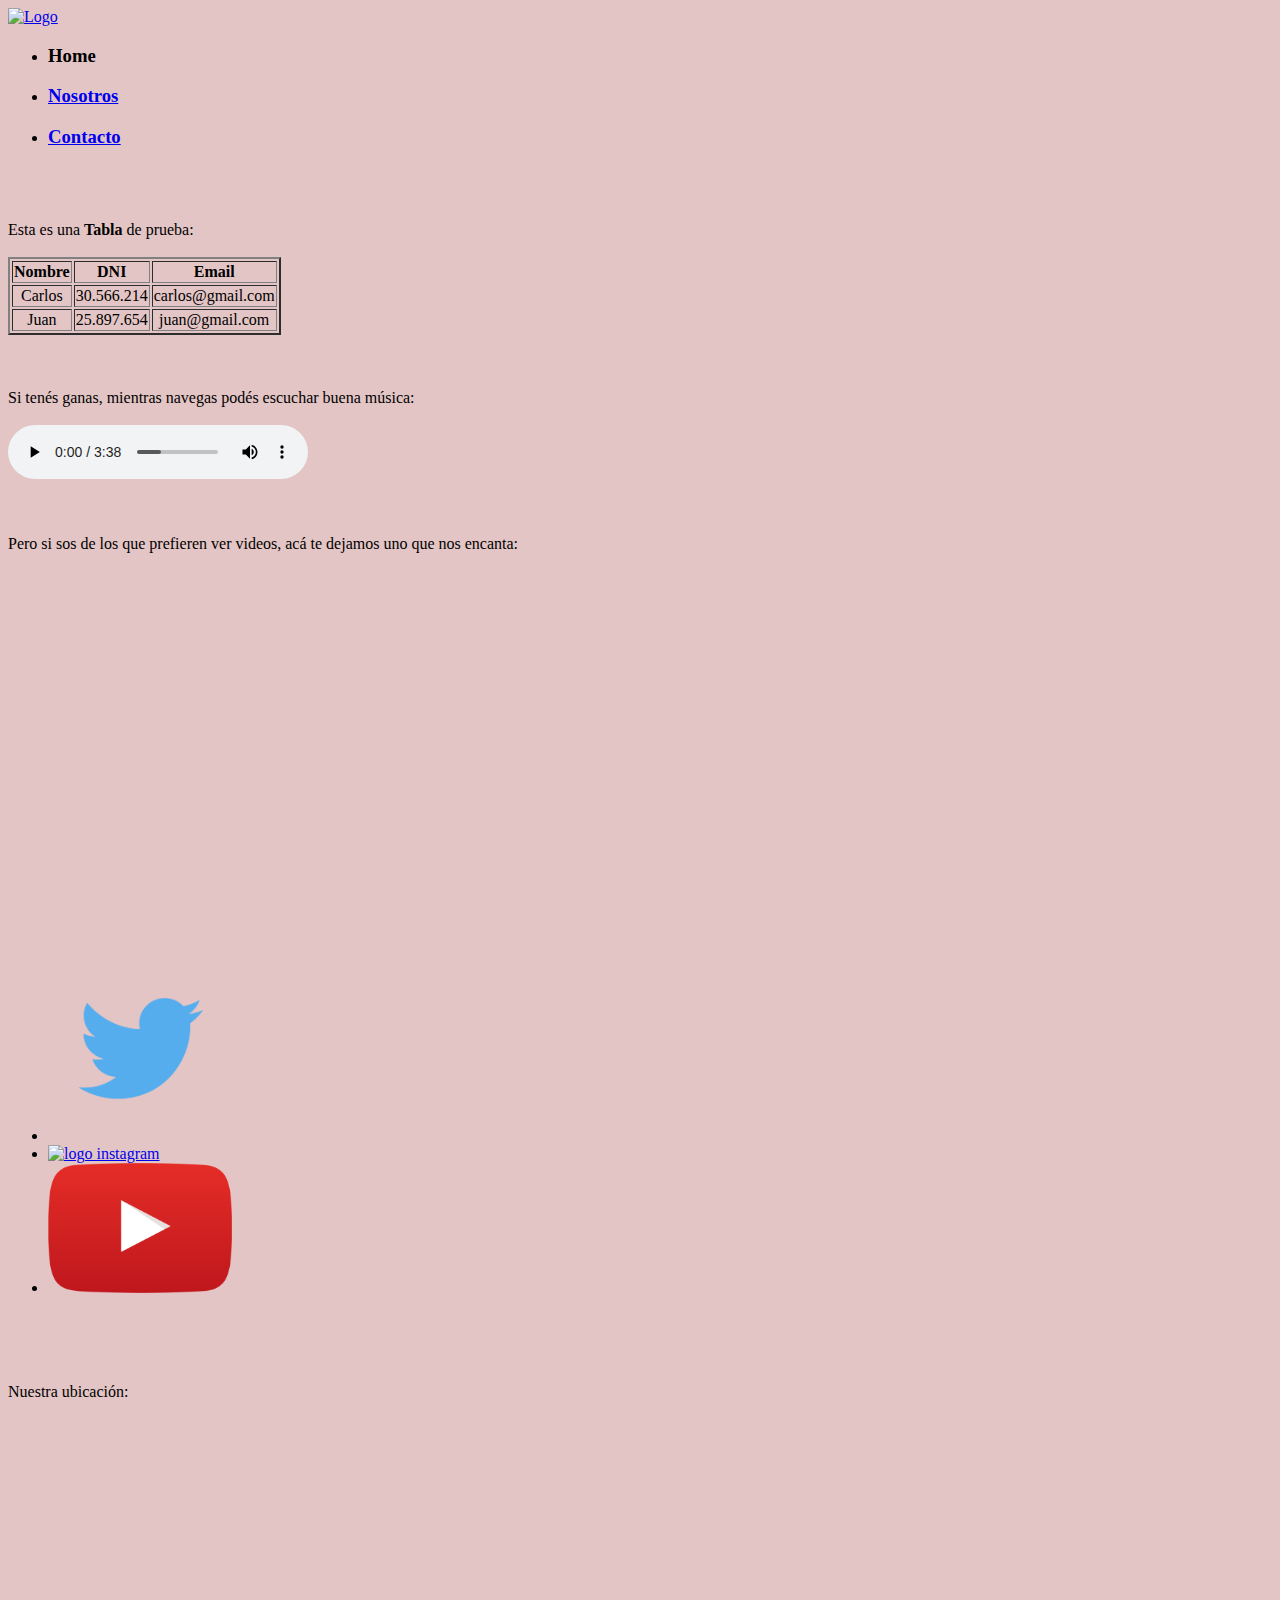
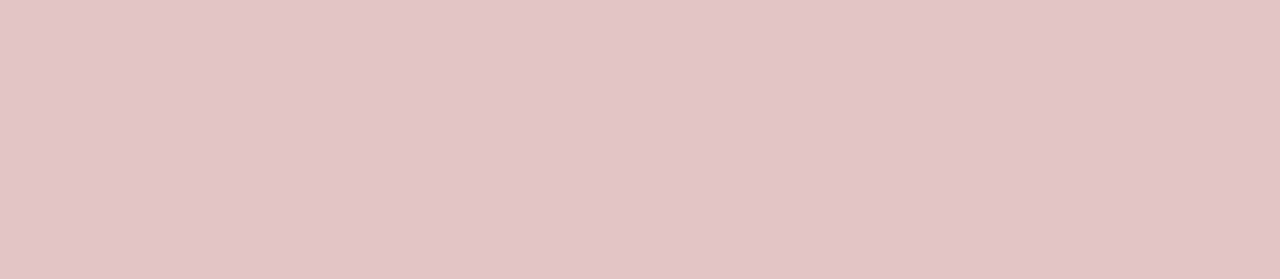
==== index.html @ 4dc0ab74 "1era actualizacion desde vscode" ====
<!DOCTYPE html>
<html lang="es">
<head>
    <meta charset="UTF-8">
    <meta name="viewport" content="width=device-width, initial-scale=1.0">
    <link rel="shortcut icon" href="./assets/images/favicon.ico" type="image/x-icon">
    <link rel="stylesheet" href="./styles/style.css">
    <title>Repaso02</title>
</head>
<header>
    <nav>
        <a href="./index.html"><img src="https://cdn-icons-png.flaticon.com/512/3401/3401123.png" alt="Logo" width="15%"></a>
        <ul>
            <li><h3>Home</h3></li>
            <li><a href="./pages/nosotros.html"><h3>Nosotros</h3></a></li>
            <li><a href="./pages/contacto.html"><h3>Contacto</h3></a></li>
        </ul>
    </nav>
</header>

<br><br><br>

<body>
    <main>
        <section>
            <article>
                <span>Esta es una <strong>Tabla</strong> de prueba:</span>
                <br><br>
                <table border="2">
                    <tr>
                        <th>Nombre</th>
                        <th>DNI</th>
                        <th>Email</th>
                    </tr>

                    <tr>
                        <td align="center">Carlos</td>
                        <td align="center">30.566.214</td>
                        <td align="center">carlos@gmail.com</td>
                    </tr>

                    <tr>
                        <td align="center">Juan</td>
                        <td align="center">25.897.654</td>
                        <td align="center">juan@gmail.com</td>
                    </tr>
                </table>
            </article>
        </section>

        <br><br><br>

        <section>
            <article>
                <span>Si tenés ganas, mientras navegas podés escuchar buena música:</span>
                <br><br>
                <audio src="./assets/sounds/CadillacSolitario.mp3" controls></audio>

                <br><br><br>

                <p>Pero si sos de los que prefieren ver videos, acá te dejamos uno que nos encanta:</p>
                <iframe width="560" height="315" src="https://www.youtube.com/embed/pK7egZaT3hs?si=CGTZf6pzbwUWU_h1" title="YouTube video player" frameborder="0" allow="accelerometer; autoplay; clipboard-write; encrypted-media; gyroscope; picture-in-picture; web-share" referrerpolicy="strict-origin-when-cross-origin" allowfullscreen></iframe>
                
            </article>
        </section>
    </main>

    <br><br><br>

    <footer>
        <ul>
            <li><a href="http://x.com/" target="_blank" rel="noopener noreferrer"><img src="./assets/images/twitter-logo.png" alt="logo twitter" width="15%"></a></li>
            <li><a href="http://www.instagram.com/" target="_blank" rel="noopener noreferrer"><img src="https://cdn4.iconfinder.com/data/icons/social-media-logos-6/512/62-instagram-512.png" alt="logo instagram" width="15%"></a></li>
            <li><a href="http://www.youtube.com/" target="_blank" rel="noopener noreferrer"><img src="./assets/images/logo-youtube.png" alt="logo youtube" width="15%"></a></li>
        </ul>

        <br><br><br>

        <p>Nuestra ubicación:</p>
        <iframe src="https://www.google.com/maps/embed?pb=!1m18!1m12!1m3!1d6569.856571685106!2d-58.423578554582846!3d-34.58068109884499!2m3!1f0!2f0!3f0!3m2!1i1024!2i768!4f13.1!3m3!1m2!1s0x95bcb59c771eb933%3A0x6b3113b596d78c69!2sPalermo%2C%20Cdad.%20Aut%C3%B3noma%20de%20Buenos%20Aires!5e0!3m2!1ses-419!2sar!4v1728086902949!5m2!1ses-419!2sar" width="500" height="450" style="border:0;" allowfullscreen="" loading="lazy" referrerpolicy="no-referrer-when-downgrade" frameborder="0"></iframe>
    </footer>

</body>

</html>
---- styles/style.css ----
* {
    background-color: rgb(228, 197, 197);
}
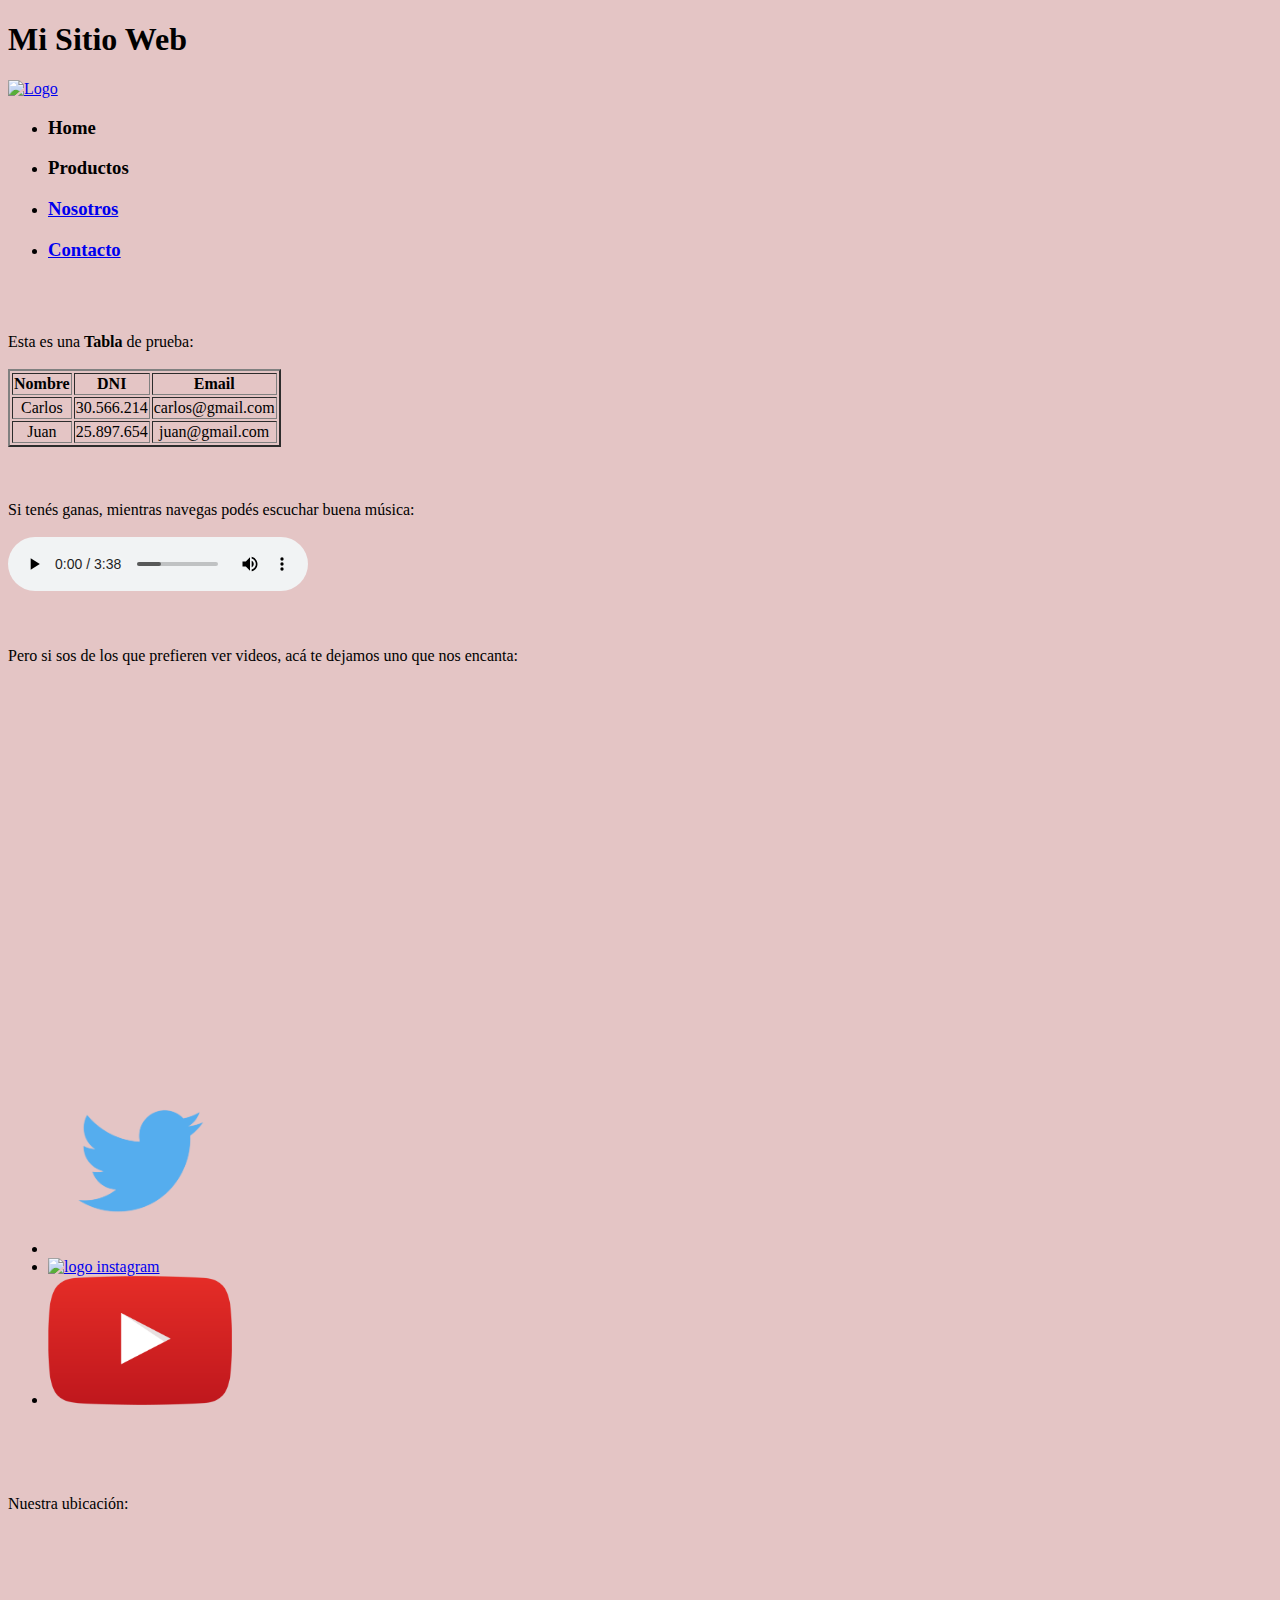
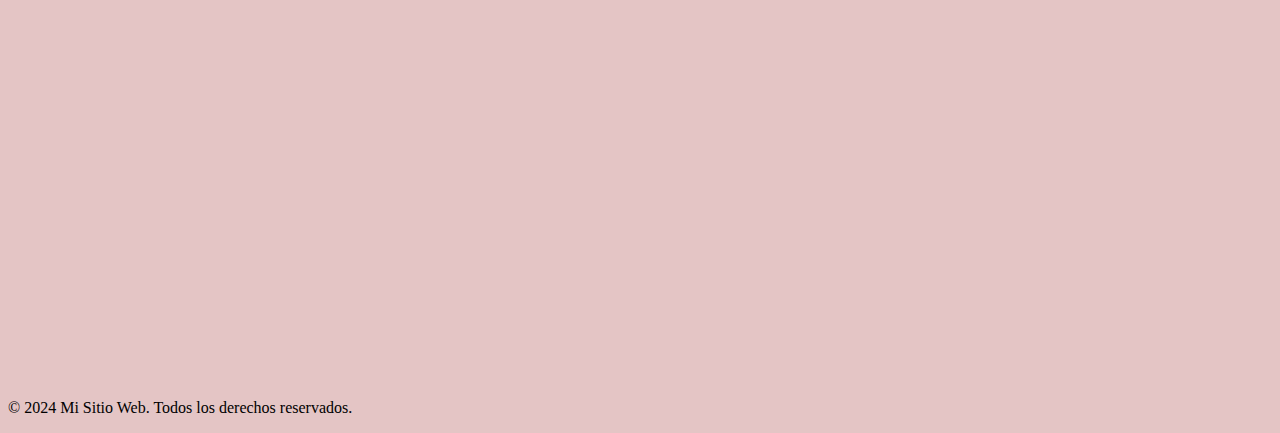
==== commit 68f8792b: "Modifique un poco el estilo" ====
--- a/index.html
+++ b/index.html
@@ -7,11 +7,14 @@
     <link rel="stylesheet" href="./styles/style.css">
     <title>Repaso02</title>
 </head>
+
 <header>
-    <nav>
+    <h1>Mi Sitio Web</h1>
+    <nav>  <!--  este es el navbar  -->
         <a href="./index.html"><img src="https://cdn-icons-png.flaticon.com/512/3401/3401123.png" alt="Logo" width="15%"></a>
-        <ul>
+        <ul class="linksnavbar">
             <li><h3>Home</h3></li>
+            <li><h3>Productos</h3></li>
             <li><a href="./pages/nosotros.html"><h3>Nosotros</h3></a></li>
             <li><a href="./pages/contacto.html"><h3>Contacto</h3></a></li>
         </ul>
@@ -76,8 +79,11 @@
 
         <br><br><br>
 
-        <p>Nuestra ubicación:</p>
+        <p class="ubicacion">Nuestra ubicación:</p>
         <iframe src="https://www.google.com/maps/embed?pb=!1m18!1m12!1m3!1d6569.856571685106!2d-58.423578554582846!3d-34.58068109884499!2m3!1f0!2f0!3f0!3m2!1i1024!2i768!4f13.1!3m3!1m2!1s0x95bcb59c771eb933%3A0x6b3113b596d78c69!2sPalermo%2C%20Cdad.%20Aut%C3%B3noma%20de%20Buenos%20Aires!5e0!3m2!1ses-419!2sar!4v1728086902949!5m2!1ses-419!2sar" width="500" height="450" style="border:0;" allowfullscreen="" loading="lazy" referrerpolicy="no-referrer-when-downgrade" frameborder="0"></iframe>
+
+        <p class="misitio">© 2024 Mi Sitio Web. Todos los derechos reservados.</p>
+
     </footer>
 
 </body>
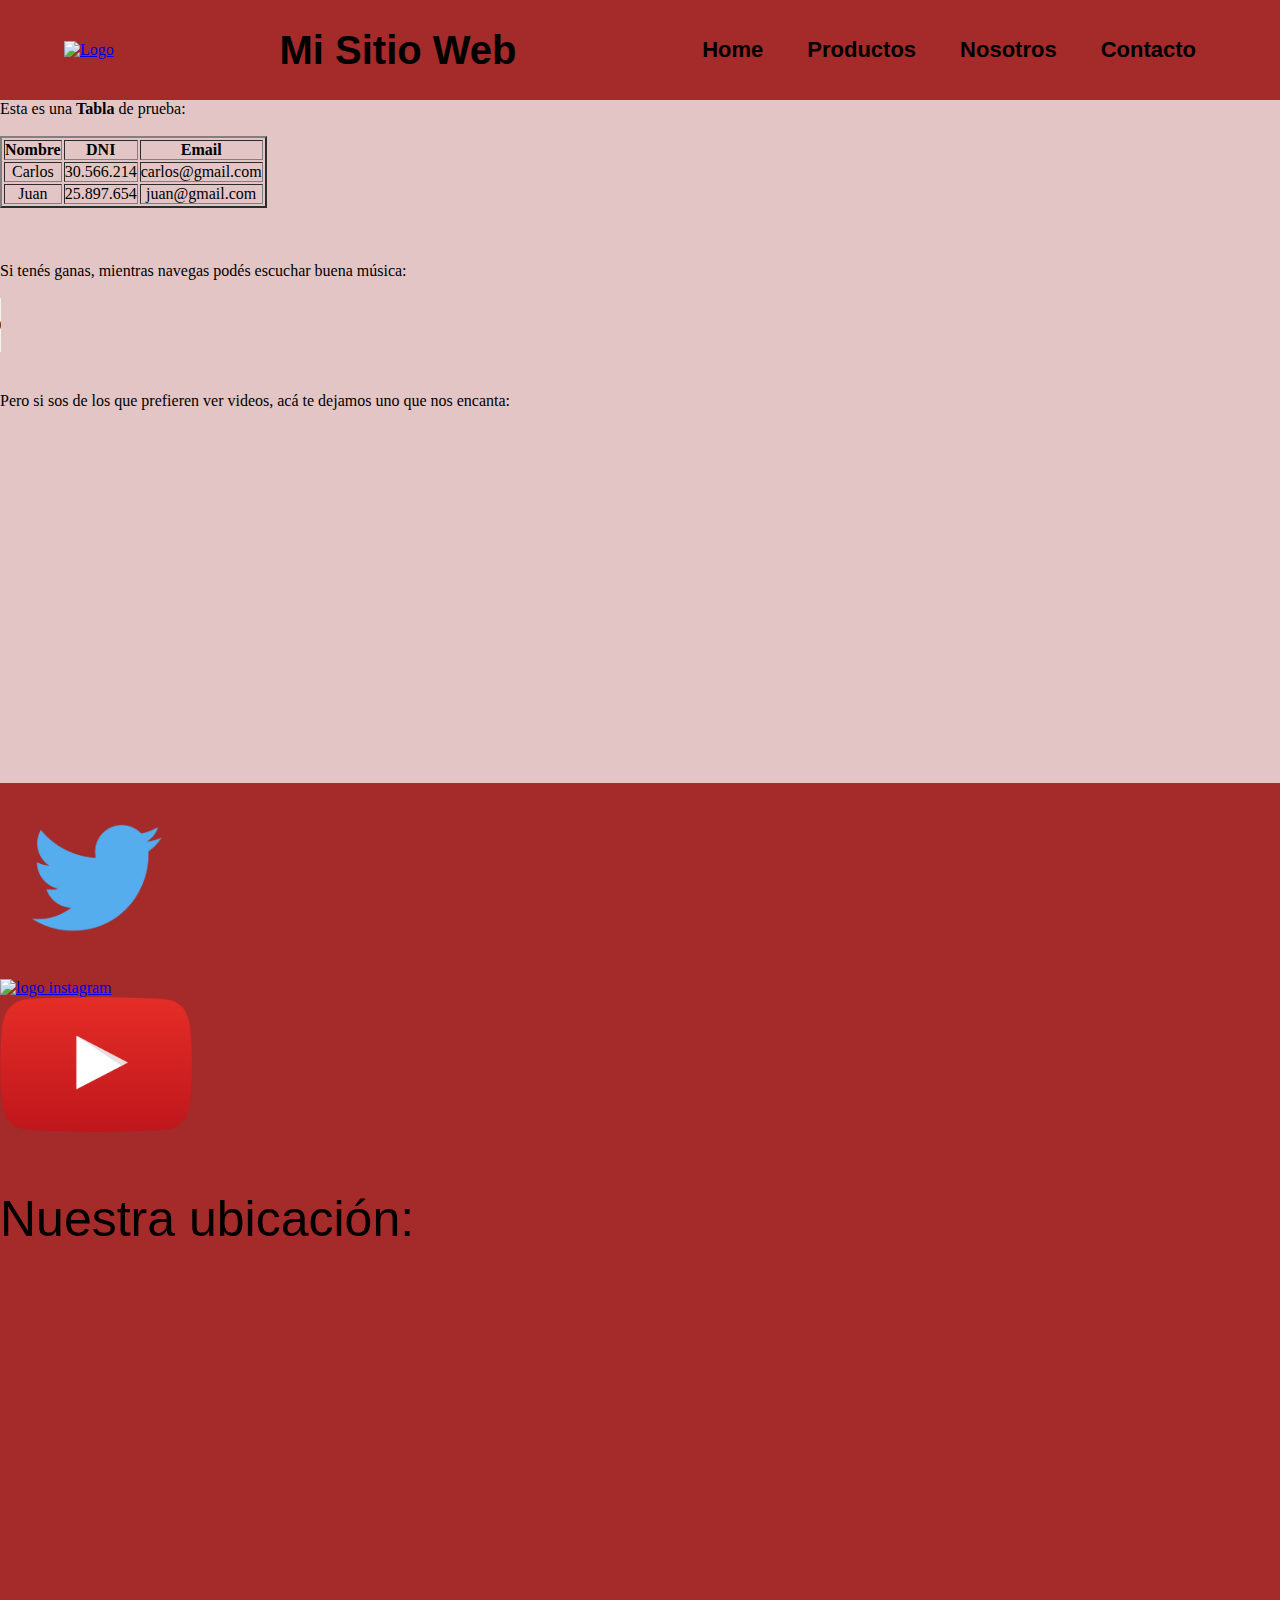
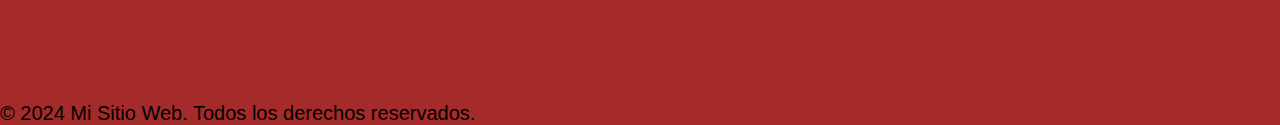
==== commit 54f1c34a: "Modificaciones en el Header, y se agrego pagina Productos" ====
--- a/index.html
+++ b/index.html
@@ -8,22 +8,25 @@
     <title>Repaso02</title>
 </head>
 
-<header>
-    <h1>Mi Sitio Web</h1>
-    <nav>  <!--  este es el navbar  -->
-        <a href="./index.html"><img src="https://cdn-icons-png.flaticon.com/512/3401/3401123.png" alt="Logo" width="15%"></a>
-        <ul class="linksnavbar">
-            <li><h3>Home</h3></li>
-            <li><h3>Productos</h3></li>
-            <li><a href="./pages/nosotros.html"><h3>Nosotros</h3></a></li>
-            <li><a href="./pages/contacto.html"><h3>Contacto</h3></a></li>
-        </ul>
-    </nav>
-</header>
-
-<br><br><br>
 
 <body>
+    <header class="header">
+        <div class="logo">
+            <a href="./index.html"><img src="https://cdn-icons-png.flaticon.com/512/3401/3401123.png" alt="Logo"></a>
+        </div>
+
+        <h2 class="nombre-pagina">Mi Sitio Web</h2>
+
+        <nav> <!--  este es el navbar  -->
+            <ul class="nav-links">
+                <li><a href="./index.html"><h3>Home</h3></a></li>
+                <li><a href="./pages/productos.html"><h3>Productos</h3></a></li>
+                <li><a href="./pages/nosotros.html"><h3>Nosotros</h3></a></li>
+                <li><a href="./pages/contacto.html"><h3>Contacto</h3></a></li>
+            </ul>
+        </nav>
+    </header>
+
     <main>
         <section>
             <article>
--- a/styles/style.css
+++ b/styles/style.css
@@ -1,4 +1,94 @@
-* {
+* {  /*  con estos 3 primeros items reseteo los estilos del navegador. */
+    box-sizing: border-box;
+    margin: 0;    
+    padding: 0;
+
+}
+
+body{
     background-color: rgb(228, 197, 197);
 }
 
+.header{
+    display: flex;
+    height: 100px;
+    background-color: brown;
+    justify-content: space-between;
+    align-items: center;
+    padding: 5px 5%;
+}
+
+.header .logo img{
+    height: 70px;
+    width: auto;
+    transition: all 0.3s;
+}
+
+.header .logo img:hover{
+    transform: scale(120%)
+}
+
+.header .nav-links{
+    list-style: none;
+}
+
+.header .nav-links li{
+    display: inline-block;
+    padding: 0 20px;
+}
+
+.header .nav-links li:hover{
+    transform: scale(110%);
+}
+
+.header .nav-links a{
+    font-size: 700;
+    color: black;
+    text-decoration: none;
+}
+
+.header .nav-links a:hover{
+    color: white;
+}
+
+.header .nav-links h3{
+    font-family:'Gill Sans', 'Gill Sans MT', Calibri, 'Trebuchet MS', sans-serif;
+    font-size: 22px;
+}
+
+
+h2{
+    font-family: 'Gill Sans', 'Gill Sans MT', Calibri, 'Trebuchet MS', sans-serif;
+    font-size: 40px;
+    display: flex; 
+    justify-content: left;
+    align-items: left;
+}
+
+.nombre-pagina{
+    display: flex;
+    justify-content: left;
+}
+
+
+
+
+
+
+
+footer{
+    background-color: brown;
+}
+
+footer .ubicacion{
+    font-family: 'Gill Sans', 'Gill Sans MT', Calibri, 'Trebuchet MS', sans-serif;
+    font-size: 50px;
+}
+
+footer .misitio{
+    font-family: 'Gill Sans', 'Gill Sans MT', Calibri, 'Trebuchet MS', sans-serif;
+    font-size: 20px;
+}
+
+
+
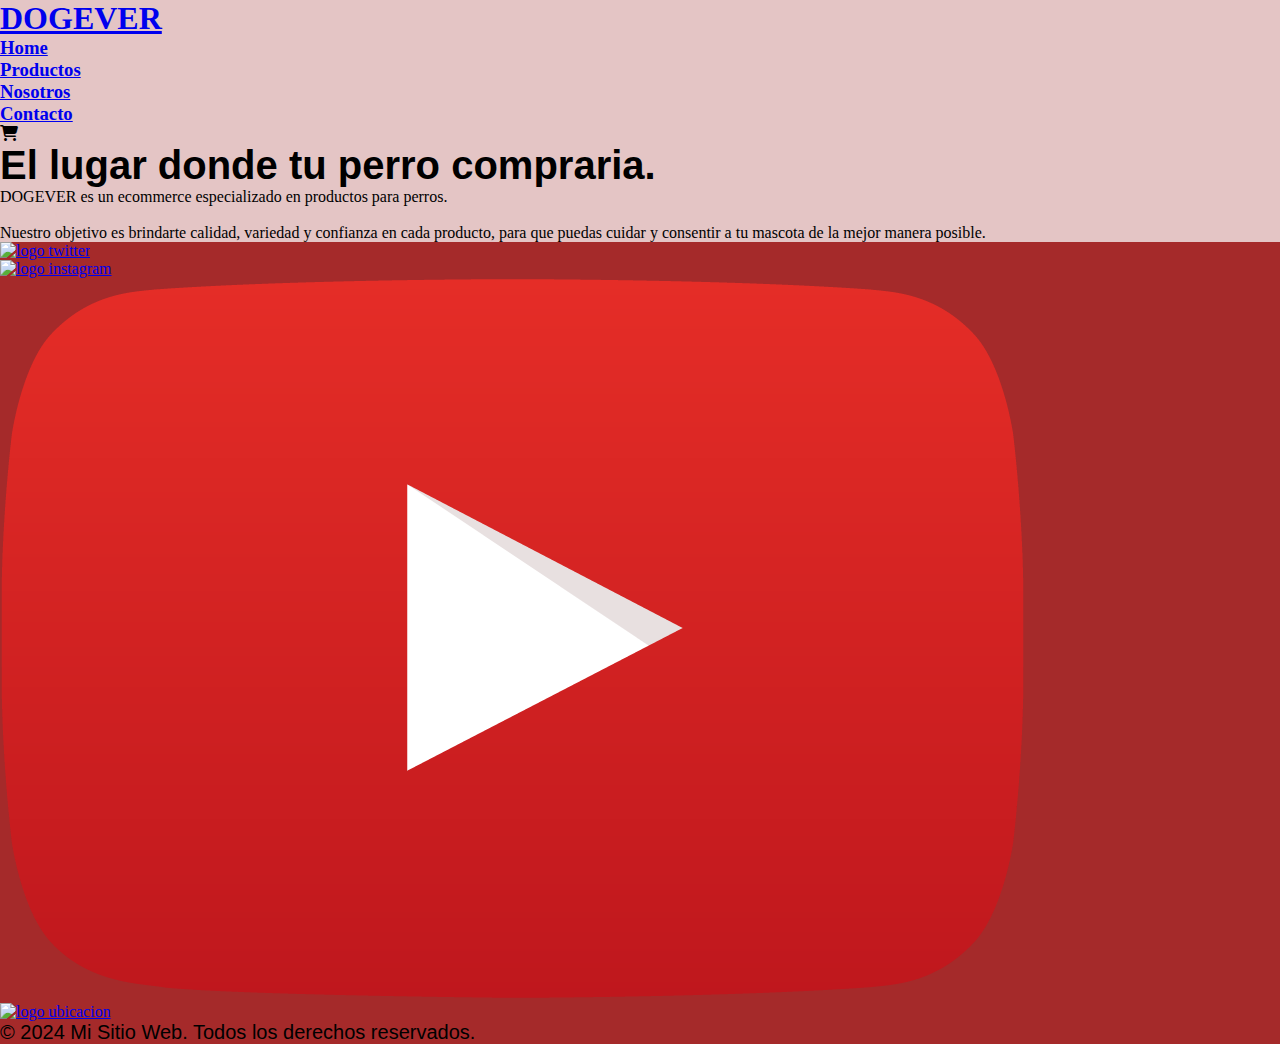
==== commit 2f78fb78: "Modifique el index. Y subi por las dudas una Font" ====
--- a/index.html
+++ b/index.html
@@ -3,87 +3,90 @@
 <head>
     <meta charset="UTF-8">
     <meta name="viewport" content="width=device-width, initial-scale=1.0">
-    <link rel="shortcut icon" href="./assets/images/favicon.ico" type="image/x-icon">
+    <link rel="shortcut icon" href=".//assets/images/huella-16.png" type="image/x-icon">
+    <link rel="stylesheet" href="https://cdnjs.cloudflare.com/ajax/libs/font-awesome/6.6.0/css/all.min.css">  <!-- CDN Fontawesome -->
+
+    <link href="https://fonts.cdnfonts.com/css/armageda-wide" rel="stylesheet"> <!-- CDN FONTS -->
+
+    <link href="https://fonts.googleapis.com/css2?family=Forum&family=Inter:wght@200&family=Montserrat:wght@300&family=Permanent+Marker&family=Playfair+Display:ital,wght@0,400..900;1,400..900&display=swap" rel="stylesheet">
+
     <link rel="stylesheet" href="./styles/style.css">
-    <title>Repaso02</title>
+    <title>Tp Talentotech</title>
 </head>
 
 
 <body>
-    <header class="header">
-        <div class="logo">
-            <a href="./index.html"><img src="https://cdn-icons-png.flaticon.com/512/3401/3401123.png" alt="Logo"></a>
-        </div>
+    <header>
+        <!-- <div class="logo">
+            <a href="./index.html"><img src=".//assets/images/huella-64.png" alt="Logo"></a>
+        </div> -->    <!--  este seria el logo pero no llegue a poder acomodarlo bien asi que lo dejo para la proxima -->
 
-        <h2 class="nombre-pagina">Mi Sitio Web</h2>
+        <a href="./index.html"><h1 class="logo-nombre">DOGEVER</h1></a>
 
-        <nav> <!--  este es el navbar  -->
-            <ul class="nav-links">
+        <nav class="navbar"> <!--  este es el navbar  -->
+            <ul>
                 <li><a href="./index.html"><h3>Home</h3></a></li>
                 <li><a href="./pages/productos.html"><h3>Productos</h3></a></li>
                 <li><a href="./pages/nosotros.html"><h3>Nosotros</h3></a></li>
                 <li><a href="./pages/contacto.html"><h3>Contacto</h3></a></li>
+                <li><a href="#carrito"></a><i class="fa-solid fa-cart-shopping"></i></li>  <!-- carrito fontawesome -->
             </ul>
         </nav>
     </header>
 
+
     <main>
-        <section>
-            <article>
-                <span>Esta es una <strong>Tabla</strong> de prueba:</span>
-                <br><br>
-                <table border="2">
-                    <tr>
-                        <th>Nombre</th>
-                        <th>DNI</th>
-                        <th>Email</th>
-                    </tr>
 
-                    <tr>
-                        <td align="center">Carlos</td>
-                        <td align="center">30.566.214</td>
-                        <td align="center">carlos@gmail.com</td>
-                    </tr>
-
-                    <tr>
-                        <td align="center">Juan</td>
-                        <td align="center">25.897.654</td>
-                        <td align="center">juan@gmail.com</td>
-                    </tr>
-                </table>
-            </article>
+        <section class="hero">
+            <div class="container-hero">
+                <div class="info-hero">
+                    <h2>El lugar donde tu perro compraria.</h2>
+                    <p>DOGEVER es un ecommerce especializado en productos para perros. <br> <br>Nuestro objetivo es brindarte calidad, variedad y confianza en cada producto, para que puedas cuidar y consentir a tu mascota de la mejor manera posible.</p>
+                </div>
+                <!-- <div class="img-hero"></div> --> <!-- aca la idea seria poner una imagen -->
+            </div>
         </section>
 
-        <br><br><br>
+        
 
-        <section>
+
+
+        <!--  Aca tengo una mp3 y un video pero lo oculto hasta poder acomodarlo mejor -->
+
+        <!--  <section>
             <article>
-                <span>Si tenés ganas, mientras navegas podés escuchar buena música:</span>
+                <span>Si tenés ganas, mientras navegas podés escuchar la músicaque le gusta a nuestro perro:</span>
                 <br><br>
-                <audio src="./assets/sounds/CadillacSolitario.mp3" controls></audio>
+                <audio src="./assets/sounds/YoSoyTuAmigoFiel.mp3" controls></audio>
 
                 <br><br><br>
 
-                <p>Pero si sos de los que prefieren ver videos, acá te dejamos uno que nos encanta:</p>
-                <iframe width="560" height="315" src="https://www.youtube.com/embed/pK7egZaT3hs?si=CGTZf6pzbwUWU_h1" title="YouTube video player" frameborder="0" allow="accelerometer; autoplay; clipboard-write; encrypted-media; gyroscope; picture-in-picture; web-share" referrerpolicy="strict-origin-when-cross-origin" allowfullscreen></iframe>
+                <p>Pero si sos de los que prefieren ver videos y poder cantar (o ladrar!) acá te dejamos la letra:</p>
+                <iframe width="560" height="315" src="https://www.youtube.com/embed/9NMcqIz60RE?si=ZyaLwktEyUPvyq_w" title="YouTube video player" frameborder="0" allow="accelerometer; autoplay; clipboard-write; encrypted-media; gyroscope; picture-in-picture; web-share" referrerpolicy="strict-origin-when-cross-origin" allowfullscreen></iframe>
+
                 
             </article>
-        </section>
+        </section> -->
+
     </main>
 
-    <br><br><br>
+
 
     <footer>
         <ul>
-            <li><a href="http://x.com/" target="_blank" rel="noopener noreferrer"><img src="./assets/images/twitter-logo.png" alt="logo twitter" width="15%"></a></li>
-            <li><a href="http://www.instagram.com/" target="_blank" rel="noopener noreferrer"><img src="https://cdn4.iconfinder.com/data/icons/social-media-logos-6/512/62-instagram-512.png" alt="logo instagram" width="15%"></a></li>
-            <li><a href="http://www.youtube.com/" target="_blank" rel="noopener noreferrer"><img src="./assets/images/logo-youtube.png" alt="logo youtube" width="15%"></a></li>
+            <li><a href="http://x.com/" target="_blank" rel="noopener noreferrer"><img class="icono-x" src="./assets/images/x-logo2.png" alt="logo twitter"></a></li>
+            <li><a href="http://www.instagram.com/" target="_blank" rel="noopener noreferrer"><img src="https://cdn4.iconfinder.com/data/icons/social-media-logos-6/512/62-instagram-512.png" alt="logo instagram"></a></li>
+            <li><a href="http://www.youtube.com/" target="_blank" rel="noopener noreferrer"><img src="./assets/images/logo-youtube.png" alt="logo youtube"></a></li>
+            <li><a href="https://www.google.com/maps/place/Palermo,+Cdad.+Aut%C3%B3noma+de+Buenos+Aires/" target="_blank" rel="noopener noreferrer"><img src="./assets/images/ubicacion-64.png" alt="logo ubicacion"></a></li>
         </ul>
 
-        <br><br><br>
+
+        <!-- <br><br><br>
+
+        aca tengo un iframe con la ubicacion, pero no le encontre la vuelta para dejarlo bien presentado en el formato que le di a la pagina. asi que lo pongo al final en el footer como un link a google maps.
 
         <p class="ubicacion">Nuestra ubicación:</p>
-        <iframe src="https://www.google.com/maps/embed?pb=!1m18!1m12!1m3!1d6569.856571685106!2d-58.423578554582846!3d-34.58068109884499!2m3!1f0!2f0!3f0!3m2!1i1024!2i768!4f13.1!3m3!1m2!1s0x95bcb59c771eb933%3A0x6b3113b596d78c69!2sPalermo%2C%20Cdad.%20Aut%C3%B3noma%20de%20Buenos%20Aires!5e0!3m2!1ses-419!2sar!4v1728086902949!5m2!1ses-419!2sar" width="500" height="450" style="border:0;" allowfullscreen="" loading="lazy" referrerpolicy="no-referrer-when-downgrade" frameborder="0"></iframe>
+        <iframe src="https://www.google.com/maps/embed?pb=!1m18!1m12!1m3!1d6569.856571685106!2d-58.423578554582846!3d-34.58068109884499!2m3!1f0!2f0!3f0!3m2!1i1024!2i768!4f13.1!3m3!1m2!1s0x95bcb59c771eb933%3A0x6b3113b596d78c69!2sPalermo%2C%20Cdad.%20Aut%C3%B3noma%20de%20Buenos%20Aires!5e0!3m2!1ses-419!2sar!4v1728086902949!5m2!1ses-419!2sar" width="500" height="450" style="border:0;" allowfullscreen="" loading="lazy" referrerpolicy="no-referrer-when-downgrade" frameborder="0"></iframe> -->
 
         <p class="misitio">© 2024 Mi Sitio Web. Todos los derechos reservados.</p>
 
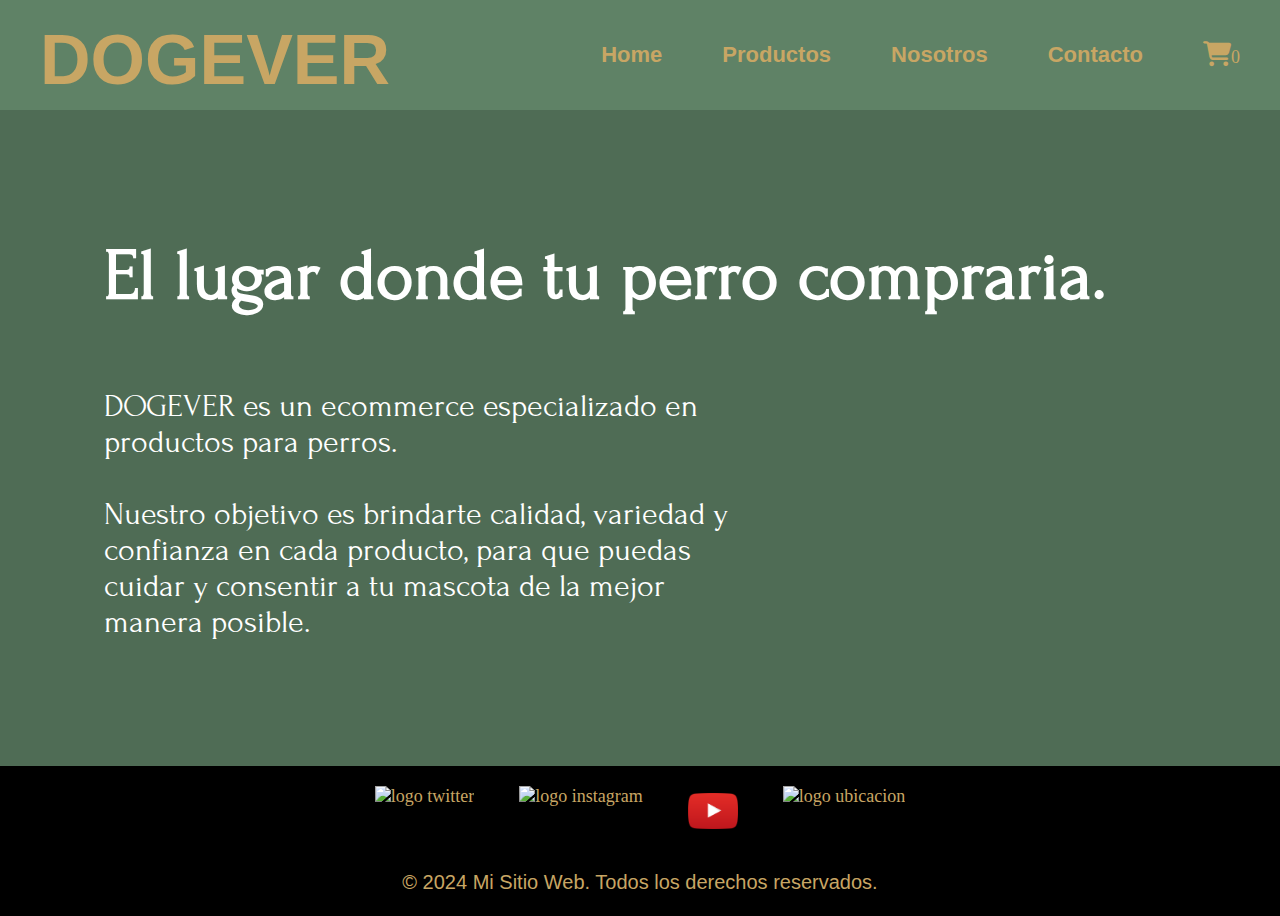
==== commit a6afabd0: "Se agrego sumatoria total de la compra" ====
--- a/index.html
+++ b/index.html
@@ -29,7 +29,7 @@
                 <li><a href="./pages/productos.html"><h3>Productos</h3></a></li>
                 <li><a href="./pages/nosotros.html"><h3>Nosotros</h3></a></li>
                 <li><a href="./pages/contacto.html"><h3>Contacto</h3></a></li>
-                <li><a href="#carrito"></a><i class="fa-solid fa-cart-shopping"></i></li>  <!-- carrito fontawesome -->
+                <li><a href="./pages/carrito.html" class="icono-carrito"><i class="fa-solid fa-cart-shopping"></i><span id="contador-carrito">0</span></a></li>  <!-- carrito fontawesome -->
             </ul>
         </nav>
     </header>
@@ -92,6 +92,7 @@
 
     </footer>
 
+    <script src="../scripts/carrito.js"></script>
 </body>
 
 </html>
--- a/styles/style.css
+++ b/styles/style.css
@@ -3,92 +3,759 @@
     margin: 0;    
     padding: 0;
 
-}
+    font-size: 18px;  /* lo pongo para despues poder poner tamaños rem */
+}
+
 
 body{
-    background-color: rgb(228, 197, 197);
-}
-
-.header{
-    display: flex;
-    height: 100px;
-    background-color: brown;
+    background-color: rgb(228, 197, 197);  /* con esto me ayude a saber si taba bien linkeado el css  */
+
+
+    display: flex;
+    flex-direction: column;
+    min-height: 100vh; /* Altura mínima del 100% de la ventana */
+}
+
+
+main {
+    flex: 1; /* Ocupa el espacio restante, esto tuve que buscarlo*/
+    padding: 2rem;
+
+    background-color: #4f6c55;
+}
+
+
+.logo-nombre{
+    font-family: 'Armageda Wide', sans-serif;
+    color: #C8A664;
+    font-size: 55px;
+    margin-left: 20px;
+}
+
+header{
+    display: flex;
+    width: 100%;
+    background-color: #5F8266;    
     justify-content: space-between;
     align-items: center;
-    padding: 5px 5%;
-}
-
-.header .logo img{
+    padding: 20px;
+}
+
+
+.logo-nombre{
     height: 70px;
     width: auto;
     transition: all 0.3s;
-}
-
-.header .logo img:hover{
-    transform: scale(120%)
-}
-
-.header .nav-links{
+    justify-content: center;
+}
+
+.logo-nombre:hover{
+    transform: scale(120%);
+    color: #f2a60f;
+    margin-left: 30px;
+}
+
+.navbar ul{
+    display: flex;
     list-style: none;
-}
-
-.header .nav-links li{
-    display: inline-block;
+    gap: 5px;
+}
+
+
+li{
+    /* display: inline-block; */
     padding: 0 20px;
 }
 
-.header .nav-links li:hover{
-    transform: scale(110%);
-}
-
-.header .nav-links a{
+.fa-cart-shopping{
+    color: #C8A664;
+    font-size: 25px;
+    transition: transform 0.3s ease; /* Transición suave */
+}
+
+.fa-cart-shopping:hover{
+    color: #f2a60f;
+    transform: scale(1.2); /* Aumenta el tamaño al 150% */
+}
+
+
+li:hover{
+    transform: scale(130%);
+}
+
+
+a{
     font-size: 700;
-    color: black;
+    color: #C8A664;
     text-decoration: none;
 }
 
-.header .nav-links a:hover{
-    color: white;
-}
-
-.header .nav-links h3{
-    font-family:'Gill Sans', 'Gill Sans MT', Calibri, 'Trebuchet MS', sans-serif;
-    font-size: 22px;
-}
+a:hover{
+    color: #f2a60f;
+}
+
 
 
 h2{
     font-family: 'Gill Sans', 'Gill Sans MT', Calibri, 'Trebuchet MS', sans-serif;
     font-size: 40px;
-    display: flex; 
-    justify-content: left;
-    align-items: left;
-}
-
-.nombre-pagina{
-    display: flex;
-    justify-content: left;
-}
-
-
-
-
-
+}
+
+h3{
+    font-family:'Gill Sans', 'Gill Sans MT', Calibri, 'Trebuchet MS', sans-serif;
+    font-size: 22px;
+}
+
+
+
+
+
+.hero{
+    width: 100%;
+    height: 100%;
+    color: white;
+    background-color: #4f6c55; 
+    flex: 1;
+    display: flex;
+}
+
+
+
+.container-hero{
+    width: 90%;
+    height: 100%;
+    max-width: 1200px;
+    margin: 0 auto;
+    /* margin-bottom: rem; */
+    padding: 1rem;
+
+
+    display: flex;
+    align-items: center;
+    justify-content: center;
+}
+
+
+.info-hero h2{
+    font-size: 4rem;
+    margin-top: 4rem;
+    margin-bottom: 4rem;
+    font-family: "Forum", serif;
+}
+
+.info-hero p{
+    font-size: 2rem;
+    font-family: "Forum", serif;
+    max-width: 60%;
+    margin-bottom: 4rem;
+}
+
+
+
+
+
+
+
+
+
+
+/* -------------------------productos------------------------------ */
+
+
+
+/* Estilos de la sección de productos */
+
+.product-section {
+    text-align: center;
+}
+
+.product-section h2 {
+    font-size: 3rem;
+    margin-bottom: 0.5rem;
+    color: #ffffff;
+    /* font-family: 'Armageda Wide', sans-serif; */
+    font-family: "Forum", serif;
+    margin-top: 2.5rem;
+    margin-bottom: 5rem;
+
+}
+
+
+.product-section p {
+    font-size: 2rem;
+    margin-bottom: 2rem;
+    color: #ffffff;
+    font-family: "Forum", serif;
+}
+
+  /* Estilos de la cuadrícula de productos */
+
+.product-flex {     /* le habia puesto product-grid  pero lo cambie por que no me gusto como quedaba con grid */
+    /* display: grid;
+    gap: 1.5rem; */
+
+    /* grid-template-columns: repeat(auto-fit, minmax(400px, 1fr));  */ /* Las columnas se ajustan de acuerdo al espacio  */
+    /* grid-template-columns: repeat(auto-fit, 250px); */ /* Ancho fijo de 250px para cada card por que antes se me achicaban si achicaba la pantalla */
+    /* justify-content: center;  *//* Centra las columnas si queda espacio extra */
+    /* padding: 1rem; */
+
+
+
+    /* al final lo uso con flexbox queda mejor. Con grid me complique y no me salio */
+
+    display: flex; /* utilizamos flexbox para organizar los productos */
+    flex-wrap:wrap;/*  permite que los productos se organicen en varias filas */
+    justify-content: space-evenly; /* espacio uniforme entre productos */
+    padding: 20px;
+}
+
+
+
+/* Estilos de las tarjetas de productos */
+
+.product-card {
+    display: flex;
+    flex-direction: column;
+    align-items: center;
+    justify-content: space-between;
+
+
+    background-color: #5F8266;
+    border: 3px solid #C8A664;
+    border-radius: 20px;
+    padding: 1rem;
+    text-align: center;
+    margin-bottom: 3rem;
+
+
+    width: 300px; /* Fija el ancho de cada card */
+    height: auto/* Fija la altura si lo deseas, para evitar cambios en el diseño. Lo dejo en auto por que me falta la descripcion del producto todavia. */
+}
+
+.product-card img {
+    max-width: 250px;
+    height: 300px; /*  aca podria poner auto tambien para que no me deforme la imagen. tendria que probar que queda mejor al terminar de cargar todas las imagenes */
+    border-radius: 20px;
+    margin-bottom: 1rem;
+}
+
+.product-card h3 {
+    font-size: 1.2rem;
+    color: #333;
+}
+
+.product-card h4 {
+    font-size: 1.2rem;
+    color: #333;
+}
+
+.product-card p {
+    font-size: 0.9rem;
+    color: #2a2929;
+    padding: 10px;
+    font-family:Arial, Helvetica, sans-serif;
+    margin-bottom: 20px;
+}
+
+/*  boton de compra  */
+.product-card button {
+    background-color: #C8A664;
+    color: #333;
+    padding: 10px 20px;
+    cursor: pointer;
+    border-radius: 10px;
+    font-size: 1.1rem;
+
+    /* transition: transform 0.3s ease; */ /* Transición suave */
+}
+
+.product-card button:hover{
+    background-color: #f2a60f;
+    /* transform: scale(1.1); */ /* Aumenta el tamaño al 100% */
+}
+
+
+
+
+
+
+/* ------------------------Nosotros---------------------------- */
+
+
+
+.nosotros{
+    width: 100%;
+    height: 100%;
+    color: white;
+    background-color: #4f6c55; 
+    flex: 1;
+    display: flex;
+}
+
+
+.container-nosotros{
+    width: 90%;
+    height: 100%;
+    max-width: 1200px;
+    margin: 0 auto;
+    /* margin-bottom: rem; */
+    padding: 1rem;
+
+
+    display: flex;
+    align-items: center;
+    justify-content: center;
+}
+
+
+.info-nosotros h2{
+    font-size: 4rem;
+    margin-top: 4rem;
+    margin-bottom: 4rem;
+    font-family: "Forum", serif;
+}
+
+.info-nosotros p{
+    font-size: 2rem;
+    font-family: "Forum", serif;
+    max-width: 100%;
+    margin-bottom: 4rem;
+}
+
+
+
+
+
+
+
+
+
+/* --------------------------------Contacto------------------------------- */
+
+
+
+.container-contacto {
+    padding: 2rem;
+    background-color: #f5f5f570;
+    max-width: 1300px;
+    margin: 0 auto;
+    border-radius: 8px;
+    box-shadow: 0px 4px 8px rgba(0, 0, 0, 0.1);
+}
+
+form {
+    display: grid;
+    gap: 1rem; /* Espacio entre filas */
+    grid-template-columns: 1fr 1fr 1fr; /* Tres columnas iguales */
+    /* grid-template-columns: 1fr 2fr; */ /* Dos columnas: 1/3 para etiquetas y 2/3 para campos */
+    /* grid-template-columns: 1fr 1fr 1fr 1fr 1fr;  *//* Cinco columnas iguales */
+    justify-items: center;
+    align-items: center;
+}
+
+label {
+    font-size: 1.3rem;
+    font-family:'Gill Sans', 'Gill Sans MT', Calibri, 'Trebuchet MS', sans-serif;
+    color: #415946;
+    grid-column: 1 / 4; /* Centra las etiquetas en las tres columnas */
+    /* grid-column: 2; */ /* Centra las etiquetas en las columnas 2 a 4 */
+    /* justify-self: start; */ /* Alinea las etiquetas a la izquierda */
+    text-align: left;
+    width: 100%;
+}
+
+input[type="text"],
+input[type="number"],
+input[type="email"],
+select,
+textarea {
+    width: 100%;
+    padding: 0.5rem;
+    border: 1px solid #ddd;
+    border-radius: 5px;
+    font-size: 1rem;
+    grid-column: 1 / 4; /* Ocupa las tres columnas */
+
+    /* resize: vertical; */
+    /* grid-column: 3; */ /* Centra los campos de entrada en las columnas 3 a 5 */
+}
+
+textarea {
+    min-height: 100px;
+}
+
+button,
+input[type="reset"] {
+    grid-column: 1 / 4; /* Ocupa las tres columnas */
+    /* grid-column: span 2; */ /* Para que ocupen las dos columnas */
+    /* grid-column: 2 / 5; */ /* Centra el botón en las columnas 2 a 4 */
+    padding: 0.75rem;
+    font-size: 1.5rem;
+    font-family:'Gill Sans', 'Gill Sans MT', Calibri, 'Trebuchet MS', sans-serif;
+    color: white;
+    background-color: #4f6c55;
+    border: none;
+    border-radius: 5px;
+    cursor: pointer;
+    transition: background-color 0.3s;
+    width: 100%;
+}
+
+button:hover{
+    background-color: #C8A664;
+}
+
+
+input[type="reset"]:hover {
+    background-color: #5c100f;
+}
+
+
+input[type="reset"] {
+    background-color: #666;
+}
+
+
+
+
+
+
+
+
+
+
+
+
+/* ---------------------------- Carrito ------------------------------- */
+
+
+/* Estilos para la sección del carrito */
+#carrito {
+    padding: 2rem;
+    background-color: #f5f5f570;
+    color: #781414;
+    text-align: center;
+    border-radius: 10px;
+    margin: 2rem auto;
+    max-width: 1200px;
+    box-shadow: 0px 4px 10px rgba(0, 0, 0, 0.3);
+}
+
+#carrito #tituloCarrito{
+    font-size: 4.5rem;
+    margin-bottom: 1.5rem;
+    font-family: "Forum", serif;
+    color: #384c3c;
+}
+
+#carrito h2 {
+    font-size: 3rem;
+    margin-bottom: 1.5rem;
+    font-family: "Forum", serif;
+    color: #4f6c55;
+}
+
+#lista-carrito {
+    display: flex;
+    flex-direction: column; /* Los productos se apilan */
+    align-items: center;
+    gap: 1.5rem; /* Espaciado entre productos */
+    margin: 1.5rem 0;
+}
+
+/* #lista-carrito .producto-carrito {
+    display: flex;
+    align-items: center;
+    justify-content: space-between;
+    background-color: #5F8266;
+    border: 3px solid #C8A664;
+    border-radius: 10px;
+    padding: 1rem;
+    width: 90%;
+    max-width: 800px;
+    box-shadow: 0px 4px 6px rgba(0, 0, 0, 0.2);
+} */
+
+/* #lista-carrito .producto-carrito img {
+    width: 80px;
+    height: 80px;
+    object-fit: cover;
+    border-radius: 5px;
+    margin-right: 1rem;
+} */
+
+/* #lista-carrito .producto-carrito .info-producto {
+    flex: 1;
+    text-align: left;
+    font-size: 1.2rem;
+    color: #ffffff;
+}
+ */
+
+
+/* #lista-carrito .producto-carrito .precio {
+    font-size: 1.3rem;
+    color: #C8A664;
+    margin-right: 1rem;
+} */
+
+/* #lista-carrito .producto-carrito button {
+    background-color: #C8A664;
+    color: #333;
+    padding: 0.5rem 1rem;
+    border: none;
+    border-radius: 5px;
+    cursor: pointer;
+    transition: background-color 0.3s ease;
+} */
+
+/* #lista-carrito .producto-carrito button:hover {
+    background-color: #f2a60f;
+} */
+
+
+
+/* Estilos para el botón de finalizar compra */
+#carrito button {
+    background-color: #666;
+    color: #ffffff;
+    padding: 0.75rem 1.5rem;
+    border: none;
+    border-radius: 10px;
+    font-size: 1.5rem;
+    cursor: pointer;
+    transition: background-color 0.3s ease;
+}
+
+#carrito button:hover {
+    background-color: #5c100f;
+    color: #ffffff;
+}
+
+#carrito button#finalizarCompra {
+    background-color: #C8A664;
+    color: #333;
+}
+
+#carrito button#finalizarCompra:hover {
+    background-color: #f2a60f;
+    color: #333;
+}
+
+
+
+/* Estilo cuando el botón está desactivado */
+#carrito button#finalizarCompra:disabled {
+    background-color: #ccc; /* Color de fondo cuando está desactivado */
+    color: #666; /* Color de texto cuando está desactivado  */
+    cursor: not-allowed; /* Cambia el cursor a "no permitido" */
+}
+
+
+p.precio {
+    font-size: 1.8rem;
+    font-weight: bold; 
+    color: #721414; 
+}
+
+
+#total-carrito {
+    font-size: 1.8rem;
+    font-weight: bold; 
+    color: #384c3c;
+    padding: 1.5rem;
+}
+
+
+
+
+#tuCarritoVacio {
+    font-size: 1.8rem;
+    font-weight: bold; 
+    color: #674040; 
+}
+
+
+
+
+
+
+
+
+/* --------------------footer-----------------------*/
 
 
 footer{
-    background-color: brown;
-}
-
-footer .ubicacion{
+    background-color: black;
+    /* background-color: #314334; */
+    padding: 20px;
+    color: white;
+    text-align: center;
+}
+
+footer ul {
+    list-style: none;
+    padding: 0;
+    display: flex;
+    justify-content: center;
+    gap: 5px;
+}
+
+footer ul li {
+    display: inline-block;
+}
+
+footer ul li img {
+    width: 50px; 
+    height: 50px; 
+    object-fit: contain; /* Ajusta la imagen dentro del contenedor sin deformarla */
+    transition: transform 0.3s ease; /* Agrega un efecto de transición para el hover */
+}
+
+
+footer ul li img:hover {
+    transform: scale(1.2); 
+}
+
+
+footer .ubicacion {
     font-family: 'Gill Sans', 'Gill Sans MT', Calibri, 'Trebuchet MS', sans-serif;
     font-size: 50px;
 }
 
-footer .misitio{
+footer .misitio {
     font-family: 'Gill Sans', 'Gill Sans MT', Calibri, 'Trebuchet MS', sans-serif;
     font-size: 20px;
-}
-
-
-
+    padding: 30px 0 2px 0;
+    color: #C8A664;
+}
+
+
+
+
+
+
+/* ------------------------medias queries-------------------------- */
+
+
+
+/* Estilos para compu */
+
+@media (min-width: 1024px) {
+    .logo-nombre {
+        font-size: 70px;
+        text-align: left;
+    }
+
+    .navbar ul {
+        gap: 20px;
+    }
+
+
+    .container-hero{
+        margin-left: 50px;
+    }
+    .info-hero p{
+        text-align: left;
+        font-size: 1.8rem;
+    }
+
+
+/* -----------productos--------- */
+
+    .product-grid {
+        grid-template-columns: repeat(4, 1fr);
+    }
+
+
+}
+
+
+
+
+
+/* Estilos para tablet */
+
+@media (min-width: 481px) and (max-width: 1023px) {
+    header {
+        display: flex;
+        flex-direction: column; /* con esto apilo logo y navbar en tablet */
+        padding: 15px;
+        align-items: center;
+    }
+
+    .logo-nombre {
+        font-size: 70px;
+        text-align: center;
+    }
+
+    .navbar ul {
+        flex-direction: row; /* Mantiene navbar en fila en tablet */
+        gap: 5px;
+        justify-content: center;
+        /* background-color: rgb(68, 255, 0); */
+    }
+
+    li{
+        padding: 8px;
+    }
+
+    .info-hero h2{
+        text-align: left;
+        font-size: 3.5rem;
+    }
+
+    .info-hero p{
+        text-align: left;
+        font-size: 1.5rem;
+    }
+
+
+
+    /* --------productos--------- */     /*  esto no me salio muy bien lo oculto por las dudas, lo termine haciendo con Flexbox. */
+    /* .product-grid {
+        grid-template-columns: repeat(2, 1fr);
+    } */
+
+
+}
+
+/* Estilos para celu */
+
+@media (max-width: 480px) {
+    header {
+        width: 100%;
+        flex-direction: column;
+        align-items: center;
+    }
+
+    .logo-nombre {
+        text-align: center;
+        font-size: 70px;
+        margin-bottom: 10px;
+    }
+
+    .navbar ul {
+        display: flex;
+        flex-direction: column;
+        align-items: center;
+        gap: 10px;
+        /* background-color: blue; */
+    }
+
+    .info-hero h2{
+        text-align: left;
+        font-size: 2.5rem;
+    }
+
+    .info-hero p{
+        text-align: left;
+        font-size: 1.2rem;
+    }
+
+
+    /* ----------productos---------- */
+
+    /* .product-grid {
+        grid-template-columns: 1fr; */    /*  esto no me salio muy bien lo oculto por las dudas, lo termine haciendo con Flexbox. */
+}
